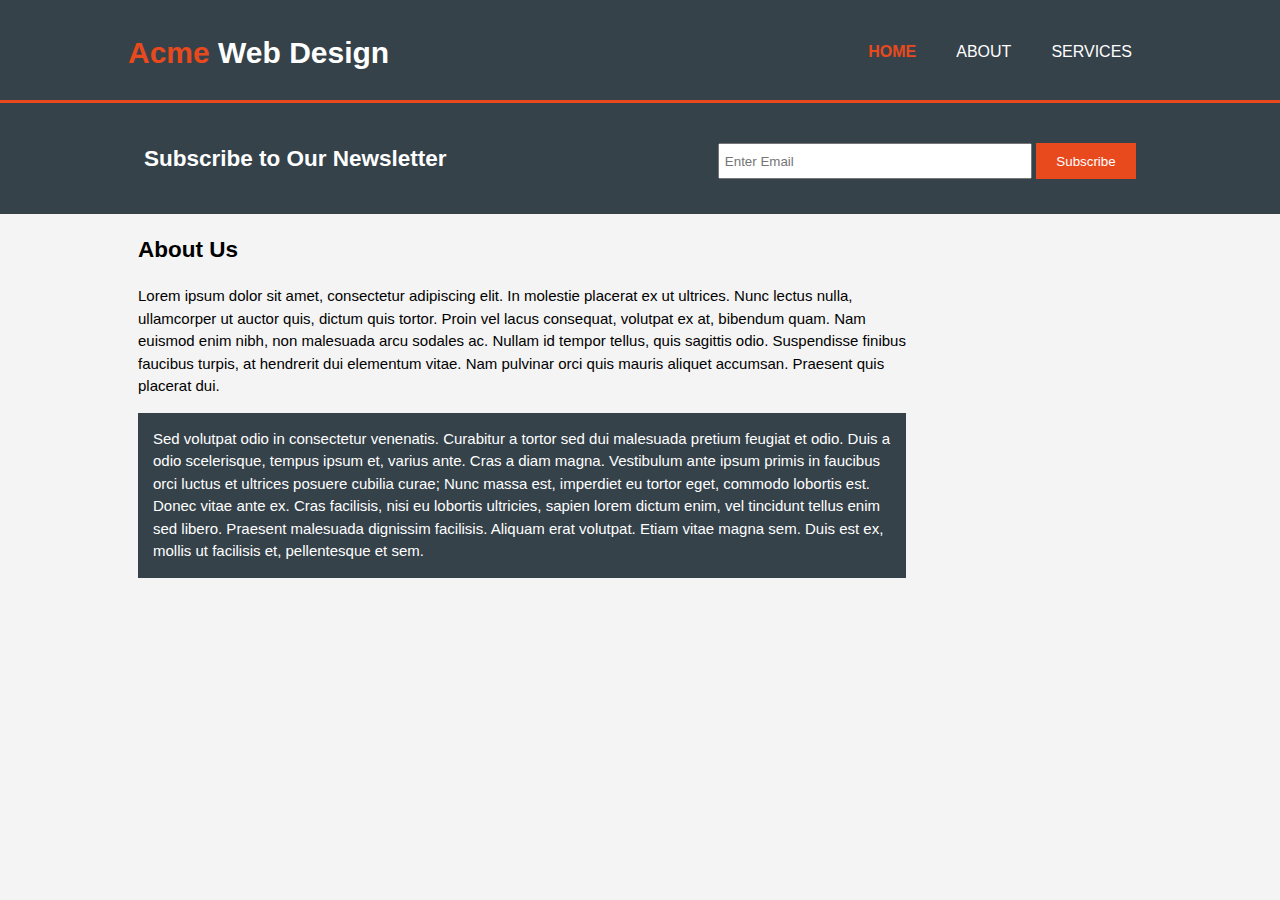
==== about.html @ 0eeb6cfe "first commit" ====
<!DOCTYPE html>
    <head>
        <meta charset="utf-8">
        <meta http-equiv="X-UA-Compatible" content="IE=edge">
        <title>Clone Acme Web Design | About</title>
        <meta name="description" content="About us">
        <meta name="viewport" content="width=device-width, initial-scale=1">
        <link rel="stylesheet" href="style.css">
    </head>
    <body>
        <header>
            <div class="container">
                <div class="logo">
                    <h1><span class="highlight">Acme</span> Web Design</h1>
                </div>
                <navbar class = "navbar">
                    <ul>
                        <li class ="current">HOME</li>
                        <li>ABOUT</li>
                        <li>SERVICES</li>
                    </ul>
                </navbar>
            </div>
        </header>

        <section class="subscriber">
            <div class="container">
                <h2>Subscribe to Our Newsletter</h2>
                <form>
                    <input type="email" placeholder="Enter Email">
                    <input type="submit" value="Subscribe" class = "subscribe-btn">
                </form>
            </div>
        </section>

        <section class="aboutus">
            <h2>About Us</h2>
            <p>Lorem ipsum dolor sit amet, consectetur adipiscing elit. In molestie placerat ex ut ultrices. Nunc lectus nulla, ullamcorper ut auctor quis, dictum quis tortor. Proin vel lacus consequat, volutpat ex at, bibendum quam. Nam euismod enim nibh, non malesuada arcu sodales ac. Nullam id tempor tellus, quis sagittis odio. Suspendisse finibus faucibus turpis, at hendrerit dui elementum vitae. Nam pulvinar orci quis mauris aliquet accumsan. Praesent quis placerat dui.</p>
            <p class="para-highlight">Sed volutpat odio in consectetur venenatis. Curabitur a tortor sed dui malesuada pretium feugiat et odio. Duis a odio scelerisque, tempus ipsum et, varius ante. Cras a diam magna. Vestibulum ante ipsum primis in faucibus orci luctus et ultrices posuere cubilia curae; Nunc massa est, imperdiet eu tortor eget, commodo lobortis est. Donec vitae ante ex. Cras facilisis, nisi eu lobortis ultricies, sapien lorem dictum enim, vel tincidunt tellus enim sed libero. Praesent malesuada dignissim facilisis. Aliquam erat volutpat. Etiam vitae magna sem. Duis est ex, mollis ut facilisis et, pellentesque et sem.</p>
        </section>


    </body>
</html>
---- style.css ----
body {
    font-family: Arial, Helvetica, sans-serif;
    font-size: 15px;
    line-height: 1.5;
    padding: 0;
    margin: 0;
    background-color: #f4f4f4;
}

.container{
    width: 80%;
    margin: auto;
    overflow: hidden;
}

ul{
    margin: 0;
    padding: 0;
}

header{
    background: #35424a;
    color: #ffffff;
    padding-top: 30px;
    min-height: 70px;
    border-bottom: #e8491d 3px solid;
}

header li {
    float: left;
    display: inline;
    padding: 0 20px 0 20px;
    font-size: 16px;
}

header .logo{
    float: left;
}

header .logo h1{
    margin: 0;
}

header .navbar{
    float: right;
    margin-top: 10px;
}

header .highlight, header .current {
    color: #e8491d;
    font-weight: bold ;
}

li:hover{
    font-weight: bold;
    color: #cccccc;
}

.showcase{
    min-height: 400px ;
    background: url('Img/showcase.jpg') no-repeat 0 -400px;
    text-align: center;
    color: #ffffff;
}

.showcase h1{
    font-size: 50px;
    margin-top: 120px;
    margin-bottom: 20px;
    
}

.showcase p {
    font-weight: bold;
    font-size: 20px;
}

.subscriber{
    padding: 20px;
    color: #ffffff;
    background-color: #35424a;
}

.subscriber h2{

    float: left;

}

.subscriber form{
    float: right;
    margin-top: 20px;
}

.subscriber input[type="email"]{
    padding: 5px;
    height: 22px;
    width: 300px;
}

.subscribe-btn{
    height: 36px;
    background: #e8491d;
    color: #ffffff;
    border: none;
    width: 100px;
}

.services > div{
    display: flex;
    text-align: center;
    margin-top: 35px;
}

.services .container img {
    width: 90px;
}

footer{
    margin-top: 35px;
    text-align: center;
    color: #ffffff;
    background-color: #e8491d ;
    height: 100px;
}

footer > p {
    padding-top: 40px;
    padding-bottom: 5px;
}

/* About us Page */
.aboutus{
        margin-left: 138px;
        width: 60%;
}

.para-highlight{
    background-color: #35424a;
    padding: 15px;
    color: #ffffff;
    margin-top: 10px;
    margin-bottom: 10px ;
}
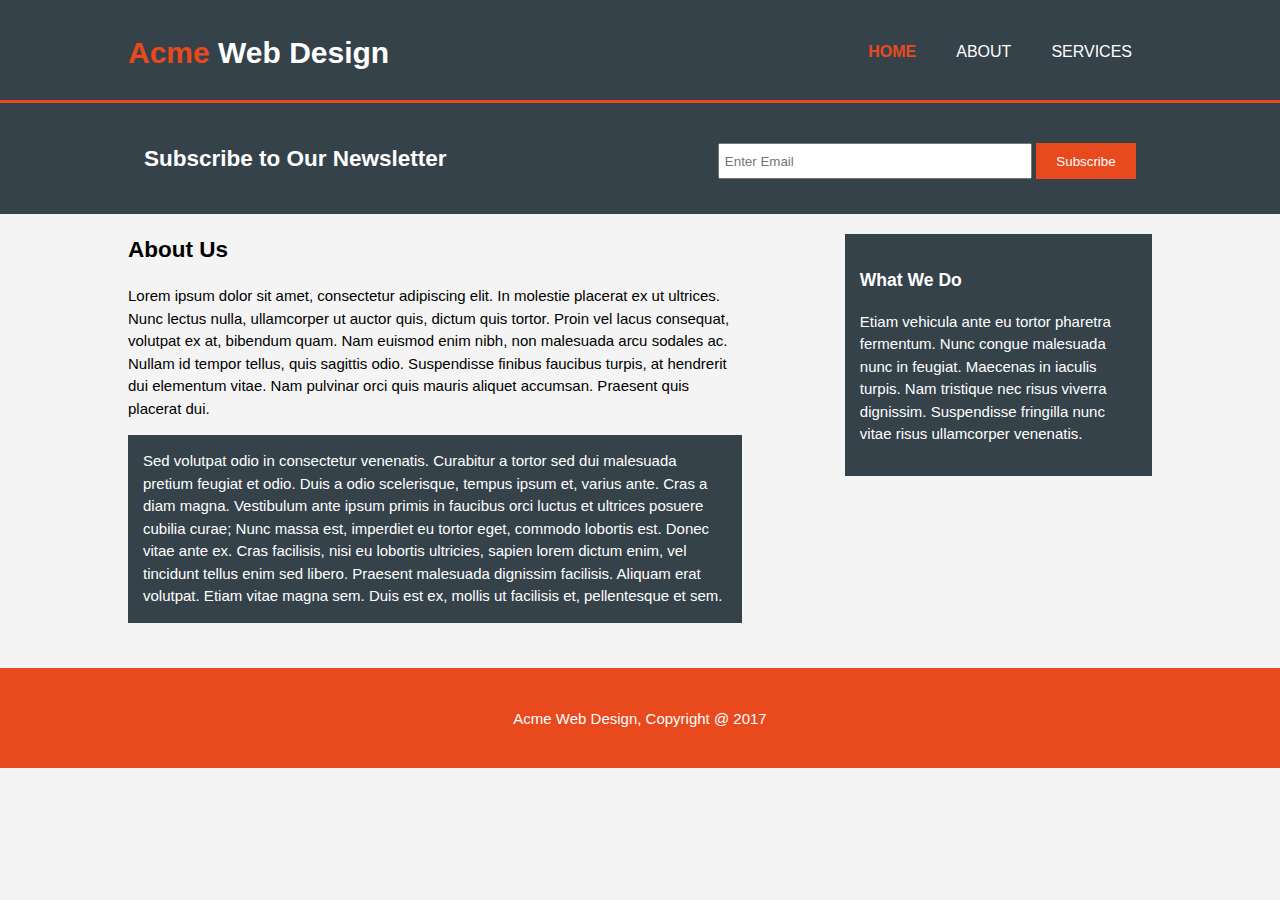
==== commit bab777a9: "commit aboutus page" ====
--- a/about.html
+++ b/about.html
@@ -33,12 +33,29 @@
             </div>
         </section>
 
-        <section class="aboutus">
+
+        <div class="container">
+        <div id="aboutus" >
             <h2>About Us</h2>
             <p>Lorem ipsum dolor sit amet, consectetur adipiscing elit. In molestie placerat ex ut ultrices. Nunc lectus nulla, ullamcorper ut auctor quis, dictum quis tortor. Proin vel lacus consequat, volutpat ex at, bibendum quam. Nam euismod enim nibh, non malesuada arcu sodales ac. Nullam id tempor tellus, quis sagittis odio. Suspendisse finibus faucibus turpis, at hendrerit dui elementum vitae. Nam pulvinar orci quis mauris aliquet accumsan. Praesent quis placerat dui.</p>
             <p class="para-highlight">Sed volutpat odio in consectetur venenatis. Curabitur a tortor sed dui malesuada pretium feugiat et odio. Duis a odio scelerisque, tempus ipsum et, varius ante. Cras a diam magna. Vestibulum ante ipsum primis in faucibus orci luctus et ultrices posuere cubilia curae; Nunc massa est, imperdiet eu tortor eget, commodo lobortis est. Donec vitae ante ex. Cras facilisis, nisi eu lobortis ultricies, sapien lorem dictum enim, vel tincidunt tellus enim sed libero. Praesent malesuada dignissim facilisis. Aliquam erat volutpat. Etiam vitae magna sem. Duis est ex, mollis ut facilisis et, pellentesque et sem.</p>
-        </section>
+        </div>
+        <aside id = "right-para">
+            <div class = "para-highlight">
+                <h3>What We Do</h3>
+                <p>Etiam vehicula ante eu tortor pharetra fermentum. Nunc congue malesuada nunc in feugiat. Maecenas in iaculis turpis. Nam tristique nec risus viverra dignissim. Suspendisse fringilla nunc vitae risus ullamcorper venenatis.</p>
+            </div>
+        </aside>
+    </div>
 
+
+
+
+
+
+        <footer>
+            <p>Acme Web Design, Copyright @ 2017</p>
+        </footer>
 
     </body>
 </html>--- a/style.css
+++ b/style.css
@@ -130,9 +130,20 @@
 }
 
 /* About us Page */
-.aboutus{
-        margin-left: 138px;
-        width: 60%;
+#aboutus{
+float: left;
+width: 60%;
+}
+
+
+aside{
+    display: block;
+}
+
+aside#right-para{
+    float: right;
+    width: 30%;
+    margin-top: 10px;
 }
 
 .para-highlight{
@@ -141,4 +152,8 @@
     color: #ffffff;
     margin-top: 10px;
     margin-bottom: 10px ;
-}
+}   
+
+
+
+
